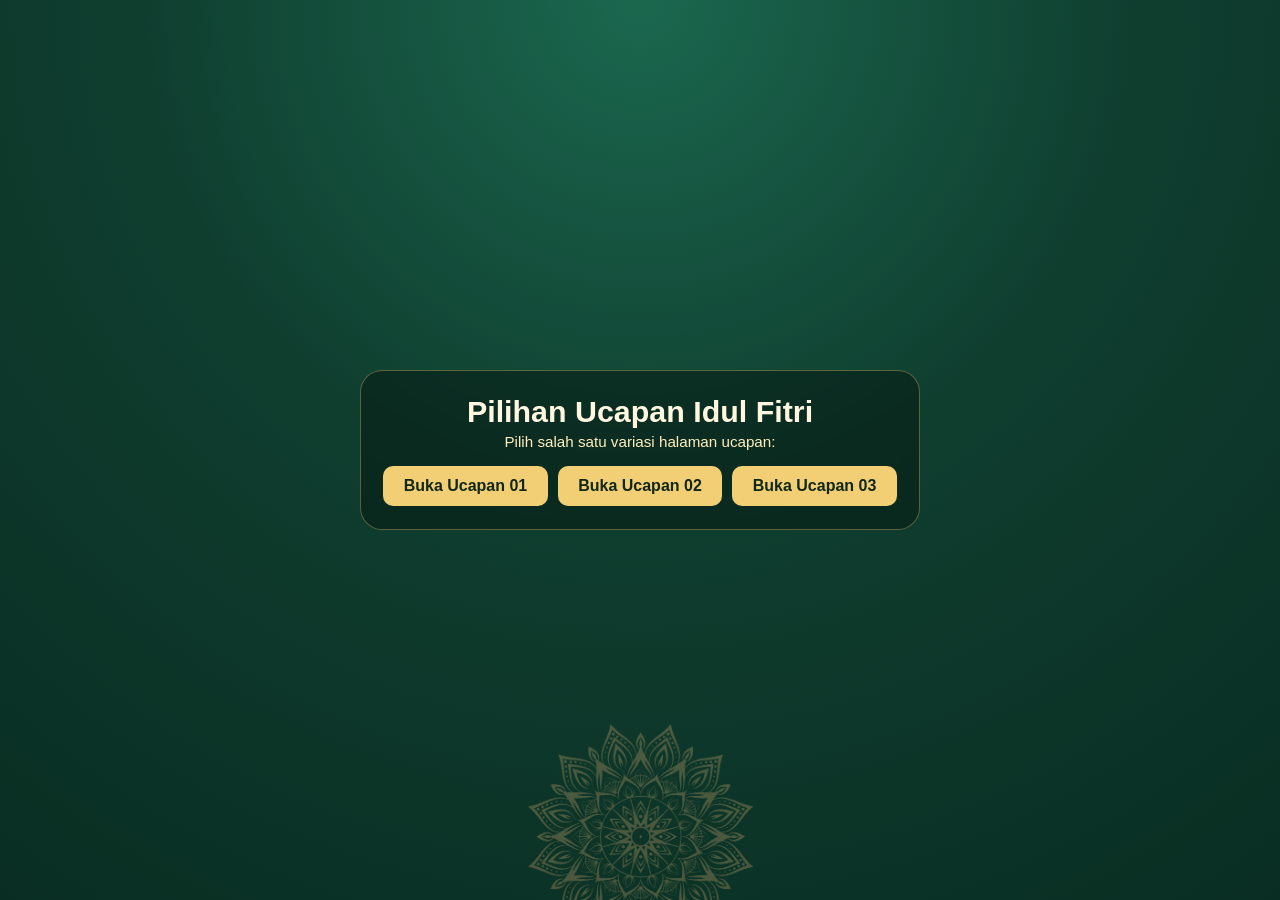
==== index.html @ dee7275f "tambah index di root" ====
<!DOCTYPE html>
<html lang="id">
<head>
  <meta charset="UTF-8" />
  <meta name="viewport" content="width=device-width, initial-scale=1.0" />
  <title>Daftar Ucapan Idul Fitri</title>
  <style>
    :root {
      --bg-1: #0f3e2f;
      --bg-2: #092d22;
      --gold: #f2cf74;
      --ivory: #fff7e0;
    }

    * {
      box-sizing: border-box;
      margin: 0;
      padding: 0;
    }

    body {
      min-height: 100vh;
      font-family: "Poppins", sans-serif;
      color: var(--ivory);
      background: radial-gradient(circle at top, #1b684f 0%, var(--bg-1) 45%, var(--bg-2) 100%);
    }

    .hero {
      min-height: 100vh;
      padding: 1.25rem;
      display: grid;
      place-items: center;
      position: relative;
      overflow: hidden;
    }

    .card {
      width: min(560px, 100%);
      background: rgba(5, 18, 14, 0.45);
      border: 1px solid rgba(242, 207, 116, 0.35);
      border-radius: 16px;
      padding: 1rem;
      text-align: center;
      backdrop-filter: blur(3px);
    }

    h1 {
      font-size: clamp(1.2rem, 5.2vw, 1.9rem);
      margin-bottom: 0.25rem;
    }

    p {
      color: #ffefbe;
      font-size: 0.95rem;
    }

    .links {
      margin-top: 1rem;
      display: grid;
      gap: 0.65rem;
    }

    .links a {
      display: block;
      text-decoration: none;
      color: #102616;
      background: var(--gold);
      padding: 0.7rem 0.85rem;
      border-radius: 10px;
      font-weight: 700;
      transition: transform 0.2s ease, filter 0.2s ease;
    }

    .links a:hover,
    .links a:focus-visible {
      transform: translateY(-2px);
      filter: brightness(1.05);
      outline: none;
    }

    .ornament-bottom {
      position: absolute;
      left: 50%;
      bottom: -3.2rem;
      width: clamp(130px, 18vw, 230px);
      opacity: 0.27;
      transform: translateX(-50%);
      animation: ornament-spin 16s ease-in-out infinite;
      pointer-events: none;
    }

    @keyframes ornament-spin {
      0% { transform: translateX(-50%) rotate(0deg) scale(1); }
      50% { transform: translateX(-50%) rotate(180deg) scale(1.03); }
      100% { transform: translateX(-50%) rotate(360deg) scale(1); }
    }

    @media (min-width: 768px) {
      .card {
        border-radius: 22px;
        padding: 1.4rem;
      }

      .links {
        grid-template-columns: repeat(3, minmax(0, 1fr));
      }
    }
  </style>
</head>
<body>
  <section class="hero">
    <img class="ornament-bottom" src="ucapan_01/assets/ornament.png" alt="Ornamen bawah" />

    <main class="card">
      <h1>Pilihan Ucapan Idul Fitri</h1>
      <p>Pilih salah satu variasi halaman ucapan:</p>

      <nav class="links" aria-label="Daftar variasi ucapan">
        <a href="ucapan_01/index.html">Buka Ucapan 01</a>
        <a href="ucapan_02/index.html">Buka Ucapan 02</a>
        <a href="ucapan_03/index.html">Buka Ucapan 03</a>
      </nav>
    </main>
  </section>
</body>
</html>
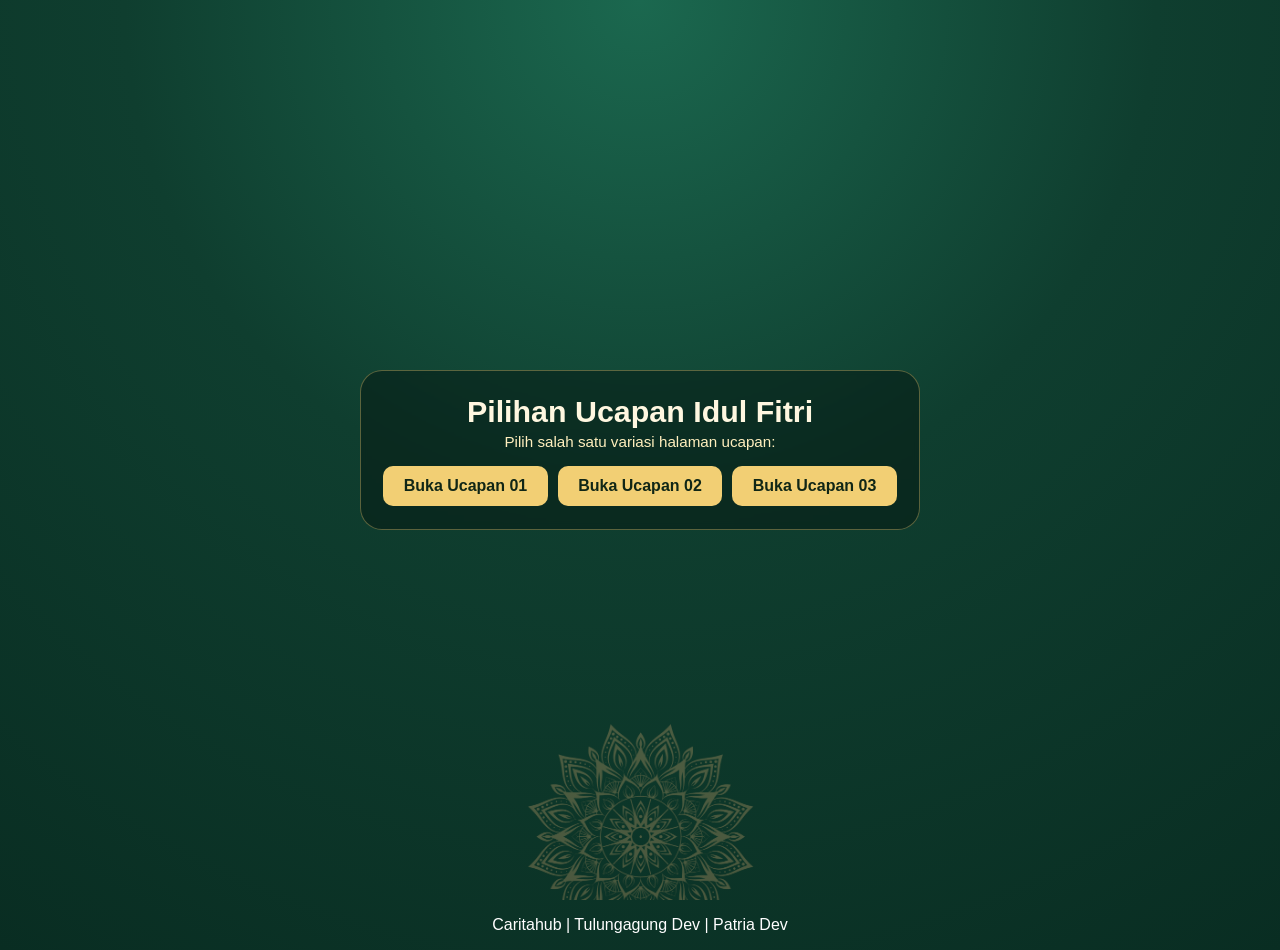
==== commit 0d0b4bad: "tambah footer" ====
--- a/index.html
+++ b/index.html
@@ -122,5 +122,6 @@
       </nav>
     </main>
   </section>
+  <footer style="text-align: center; color: white; padding: 16px 0;">Caritahub | Tulungagung Dev | Patria Dev</footer>
 </body>
 </html>
